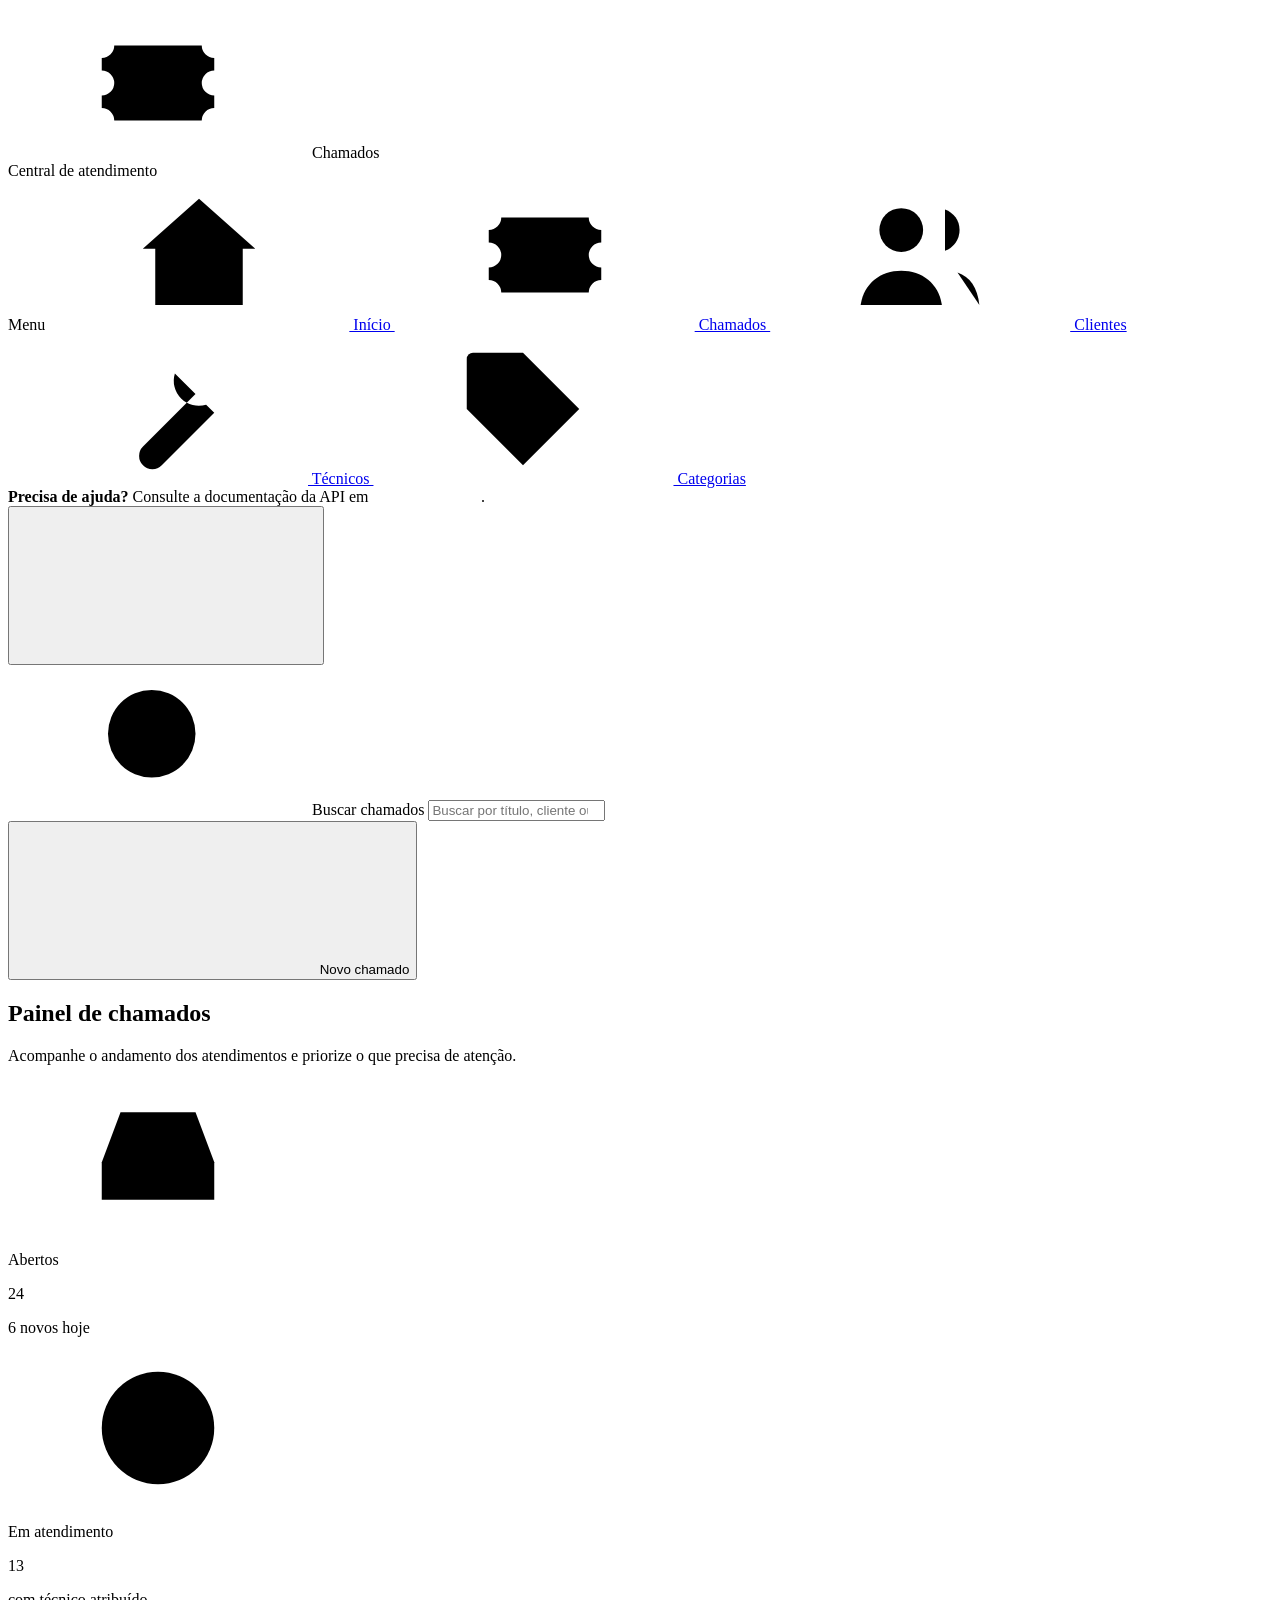
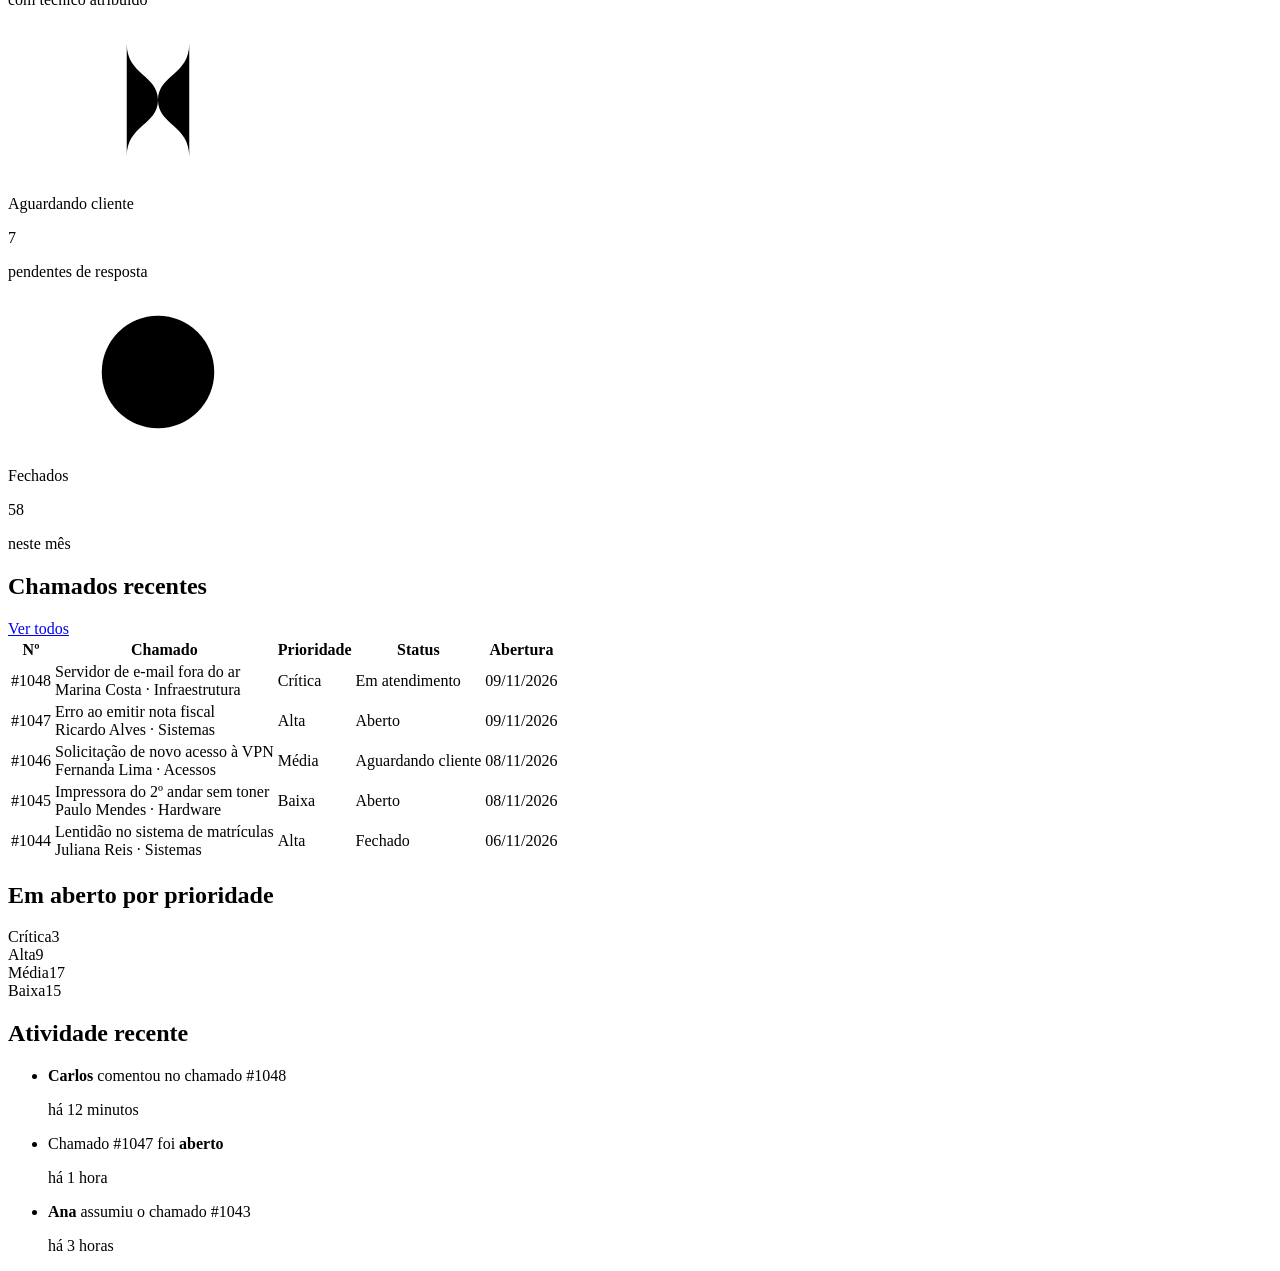
==== src/main/resources/templates/index.html @ 162d3570 "feat: add base de estilizacao do sistema" ====
<!DOCTYPE html>
<html lang="pt-BR" xmlns:th="http://www.thymeleaf.org">
<head>
  <meta charset="UTF-8">
  <meta name="viewport" content="width=device-width, initial-scale=1">
  <meta name="color-scheme" content="light">
  <title>Início · Sistema de Chamados</title>
  <link rel="stylesheet" th:href="@{/css/app.css}">
  <script>
    // Define o estado do menu antes da primeira renderização (evita "piscar").
    // Desktop: lembra a última escolha. Celular: sempre começa fechado.
    (function () {
      var mobile = window.matchMedia('(max-width: 860px)').matches;
      var saved = null;
      try { saved = localStorage.getItem('sidebar'); } catch (e) {}
      if (mobile || saved === 'closed') document.documentElement.classList.add('sidebar-collapsed');
    })();
  </script>
</head>
<body>

<!-- Ícones reutilizáveis -->
<svg xmlns="http://www.w3.org/2000/svg" style="display:none">
  <symbol id="i-home" viewBox="0 0 24 24"><path d="M3 11l9-8 9 8"/><path d="M5 10v10h14V10"/><path d="M10 20v-6h4v6"/></symbol>
  <symbol id="i-ticket" viewBox="0 0 24 24"><path d="M3 8a2 2 0 0 0 2-2h14a2 2 0 0 0 2 2v2a2 2 0 0 0 0 4v2a2 2 0 0 0-2 2H5a2 2 0 0 0-2-2v-2a2 2 0 0 0 0-4z"/><path d="M13 6v12" stroke-dasharray="2 3"/></symbol>
  <symbol id="i-users" viewBox="0 0 24 24"><circle cx="9" cy="8" r="3.5"/><path d="M2.5 20c.5-3.5 3.2-5.5 6.5-5.5s6 2 6.5 5.5"/><path d="M16 4.7a3.5 3.5 0 0 1 0 6.6"/><path d="M18 14.8c2 .7 3.2 2.4 3.5 5.2"/></symbol>
  <symbol id="i-wrench" viewBox="0 0 24 24"><path d="M14.7 6.3a4 4 0 0 0 5 5L21 12.6 12.6 21a2.1 2.1 0 0 1-3-3L18 9.6"/><path d="M14.7 6.3L11 10"/><path d="M13 3.5l2.5 2.5"/></symbol>
  <symbol id="i-tag" viewBox="0 0 24 24"><path d="M3 12V4a1 1 0 0 1 1-1h8l9 9-9 9z"/><circle cx="8" cy="8" r="1.2"/></symbol>
  <symbol id="i-menu" viewBox="0 0 24 24"><path d="M4 6h16M4 12h16M4 18h16"/></symbol>
  <symbol id="i-search"viewBox="0 0 24 24"><circle cx="11" cy="11" r="7"/><path d="M20 20l-3.5-3.5"/></symbol>
  <symbol id="i-plus" viewBox="0 0 24 24"><path d="M12 5v14M5 12h14"/></symbol>
  <symbol id="i-inbox" viewBox="0 0 24 24"><path d="M3 13l3-8h12l3 8v6H3z"/><path d="M3 13h5l1 3h6l1-3h5"/></symbol>
  <symbol id="i-clock" viewBox="0 0 24 24"><circle cx="12" cy="12" r="9"/><path d="M12 7v5l3 2"/></symbol>
  <symbol id="i-hourglass" viewBox="0 0 24 24"><path d="M6 3h12M6 21h12"/><path d="M7 3c0 5 5 5 5 9s-5 4-5 9"/><path d="M17 3c0 5-5 5-5 9s5 4 5 9"/></symbol>
  <symbol id="i-check" viewBox="0 0 24 24"><circle cx="12" cy="12" r="9"/><path d="M8 12.5l2.7 2.7L16 9.8"/></symbol>
</svg>

<div class="app">

  <!-- ================= Sidebar ================= -->
  <aside class="sidebar" id="sidebar">
    <a class="brand" th:href="@{/}">
      <span class="brand-mark">
        <svg class="icon" aria-hidden="true"><use href="#i-ticket"/></svg>
      </span>
      <span>
        <span class="brand-name">Chamados</span><br>
        <span class="brand-sub">Central de atendimento</span>
      </span>
    </a>

    <nav class="nav" aria-label="Navegação principal">
      <span class="nav-label">Menu</span>
      <a class="nav-link" href="#" aria-current="page">
        <svg class="icon" aria-hidden="true"><use href="#i-home"/></svg> Início
      </a>
      <a class="nav-link" href="#">
        <svg class="icon" aria-hidden="true"><use href="#i-ticket"/></svg> Chamados
      </a>
      <a class="nav-link" href="#">
        <svg class="icon" aria-hidden="true"><use href="#i-users"/></svg> Clientes
      </a>
      <a class="nav-link" href="#">
        <svg class="icon" aria-hidden="true"><use href="#i-wrench"/></svg> Técnicos
      </a>
      <a class="nav-link" href="#">
        <svg class="icon" aria-hidden="true"><use href="#i-tag"/></svg> Categorias
      </a>
    </nav>

    <div class="sidebar-footer">
      <strong>Precisa de ajuda?</strong>
      Consulte a documentação da API em <a class="link" style="color:#fff;text-decoration:underline" th:href="@{/swagger-ui.html}">/swagger-ui.html</a>.
    </div>
  </aside>

  <div class="backdrop" id="backdrop" aria-hidden="true"></div>

  <!-- ================= Conteúdo ================= -->
  <div class="main">

    <header class="topbar">
      <button class="menu-toggle" id="menu-toggle" type="button"
              aria-controls="sidebar" aria-expanded="true" aria-label="Alternar menu lateral">
        <svg class="icon" aria-hidden="true"><use href="#i-menu"/></svg>
      </button>
      <form class="search" role="search" onsubmit="return false">
        <svg class="icon" aria-hidden="true"><use href="#i-search"/></svg>
        <label class="sr-only" for="busca">Buscar chamados</label>
        <input id="busca" type="search" placeholder="Buscar por título, cliente ou nº do chamado">
      </form>
      <button class="btn btn-primary" type="button">
        <svg class="icon" aria-hidden="true"><use href="#i-plus"/></svg> Novo chamado
      </button>
    </header>

    <main class="content">

      <section class="page-head">
        <h1>Painel de chamados</h1>
        <p>Acompanhe o andamento dos atendimentos e priorize o que precisa de atenção.</p>
      </section>

      <!-- Resumo por status -->
      <section class="stats" aria-label="Resumo por status">
        <article class="card stat is-highlight">
          <span class="stat-icon"><svg class="icon" aria-hidden="true"><use href="#i-inbox"/></svg></span>
          <div>
            <p class="stat-label">Abertos</p>
            <p class="stat-value">24</p>
            <p class="stat-hint">6 novos hoje</p>
          </div>
        </article>
        <article class="card stat">
          <span class="stat-icon"><svg class="icon" aria-hidden="true"><use href="#i-clock"/></svg></span>
          <div>
            <p class="stat-label">Em atendimento</p>
            <p class="stat-value">13</p>
            <p class="stat-hint">com técnico atribuído</p>
          </div>
        </article>
        <article class="card stat">
          <span class="stat-icon"><svg class="icon" aria-hidden="true"><use href="#i-hourglass"/></svg></span>
          <div>
            <p class="stat-label">Aguardando cliente</p>
            <p class="stat-value">7</p>
            <p class="stat-hint">pendentes de resposta</p>
          </div>
        </article>
        <article class="card stat">
          <span class="stat-icon"><svg class="icon" aria-hidden="true"><use href="#i-check"/></svg></span>
          <div>
            <p class="stat-label">Fechados</p>
            <p class="stat-value">58</p>
            <p class="stat-hint">neste mês</p>
          </div>
        </article>
      </section>

      <div class="grid">

        <!-- Chamados recentes -->
        <section class="card" aria-labelledby="recentes">
          <div class="card-head">
            <h2 id="recentes">Chamados recentes</h2>
            <a class="link" href="#">Ver todos</a>
          </div>
          <div class="table-wrap">
            <table>
              <thead>
                <tr>
                  <th scope="col">Nº</th>
                  <th scope="col">Chamado</th>
                  <th scope="col">Prioridade</th>
                  <th scope="col">Status</th>
                  <th scope="col">Abertura</th>
                </tr>
              </thead>
              <tbody>
                <tr>
                  <td class="t-id">#1048</td>
                  <td><div class="t-title">Servidor de e-mail fora do ar</div><div class="t-meta">Marina Costa · Infraestrutura</div></td>
                  <td><span class="prio prio-critica">Crítica</span></td>
                  <td><span class="badge badge-atendimento">Em atendimento</span></td>
                  <td class="t-date">09/11/2026</td>
                </tr>
                <tr>
                  <td class="t-id">#1047</td>
                  <td><div class="t-title">Erro ao emitir nota fiscal</div><div class="t-meta">Ricardo Alves · Sistemas</div></td>
                  <td><span class="prio prio-alta">Alta</span></td>
                  <td><span class="badge badge-aberto">Aberto</span></td>
                  <td class="t-date">09/11/2026</td>
                </tr>
                <tr>
                  <td class="t-id">#1046</td>
                  <td><div class="t-title">Solicitação de novo acesso à VPN</div><div class="t-meta">Fernanda Lima · Acessos</div></td>
                  <td><span class="prio prio-media">Média</span></td>
                  <td><span class="badge badge-aguardando">Aguardando cliente</span></td>
                  <td class="t-date">08/11/2026</td>
                </tr>
                <tr>
                  <td class="t-id">#1045</td>
                  <td><div class="t-title">Impressora do 2º andar sem toner</div><div class="t-meta">Paulo Mendes · Hardware</div></td>
                  <td><span class="prio prio-baixa">Baixa</span></td>
                  <td><span class="badge badge-aberto">Aberto</span></td>
                  <td class="t-date">08/11/2026</td>
                </tr>
                <tr>
                  <td class="t-id">#1044</td>
                  <td><div class="t-title">Lentidão no sistema de matrículas</div><div class="t-meta">Juliana Reis · Sistemas</div></td>
                  <td><span class="prio prio-alta">Alta</span></td>
                  <td><span class="badge badge-fechado">Fechado</span></td>
                  <td class="t-date">06/11/2026</td>
                </tr>
              </tbody>
            </table>
          </div>
        </section>

        <!-- Painel lateral -->
        <div class="side">

          <section class="card" aria-labelledby="prioridades">
            <div class="card-head"><h2 id="prioridades">Em aberto por prioridade</h2></div>
            <div class="panel-body bars">
              <div class="bar-row">
                <div class="bar-top"><span>Crítica</span><span>3</span></div>
                <div class="bar bar-critica"><i style="width:8%"></i></div>
              </div>
              <div class="bar-row">
                <div class="bar-top"><span>Alta</span><span>9</span></div>
                <div class="bar bar-alta"><i style="width:25%"></i></div>
              </div>
              <div class="bar-row">
                <div class="bar-top"><span>Média</span><span>17</span></div>
                <div class="bar bar-media"><i style="width:47%"></i></div>
              </div>
              <div class="bar-row">
                <div class="bar-top"><span>Baixa</span><span>15</span></div>
                <div class="bar bar-baixa"><i style="width:42%"></i></div>
              </div>
            </div>
          </section>

          <section class="card" aria-labelledby="atividade">
            <div class="card-head"><h2 id="atividade">Atividade recente</h2></div>
            <ul class="panel-body activity">
              <li>
                <span class="activity-dot"></span>
                <div><p><strong>Carlos</strong> comentou no chamado #1048</p><time>há 12 minutos</time></div>
              </li>
              <li>
                <span class="activity-dot"></span>
                <div><p>Chamado #1047 foi <strong>aberto</strong></p><time>há 1 hora</time></div>
              </li>
              <li>
                <span class="activity-dot"></span>
                <div><p><strong>Ana</strong> assumiu o chamado #1043</p><time>há 3 horas</time></div>
              </li>
            </ul>
          </section>

        </div>
      </div>

    </main>
  </div>
</div>

<script>
  (function () {
    var root = document.documentElement;
    var toggle = document.getElementById('menu-toggle');
    var mobileQuery = window.matchMedia('(max-width: 860px)');

    function sync() {
      toggle.setAttribute('aria-expanded', String(!root.classList.contains('sidebar-collapsed')));
    }

    function setCollapsed(collapsed) {
      root.classList.toggle('sidebar-collapsed', collapsed);
      // Só o desktop guarda a preferência; no celular o menu é uma gaveta temporária.
      if (!mobileQuery.matches) {
        try { localStorage.setItem('sidebar', collapsed ? 'closed' : 'open'); } catch (e) {}
      }
      sync();
    }

    toggle.addEventListener('click', function () {
      setCollapsed(!root.classList.contains('sidebar-collapsed'));
    });

    // Gaveta (celular): fecha ao clicar fora, com Esc ou ao escolher um item.
    document.getElementById('backdrop').addEventListener('click', function () { setCollapsed(true); });
    document.addEventListener('keydown', function (e) {
      if (e.key === 'Escape' && mobileQuery.matches && !root.classList.contains('sidebar-collapsed')) {
        setCollapsed(true);
        toggle.focus();
      }
    });
    document.querySelectorAll('#sidebar .nav-link').forEach(function (link) {
      link.addEventListener('click', function () { if (mobileQuery.matches) setCollapsed(true); });
    });

    // Ao cruzar o breakpoint, volta ao padrão de cada modo.
    mobileQuery.addEventListener('change', function (e) {
      var saved = null;
      try { saved = localStorage.getItem('sidebar'); } catch (err) {}
      root.classList.toggle('sidebar-collapsed', e.matches || saved === 'closed');
      sync();
    });

    sync();
  })();
</script>

</body>
</html>
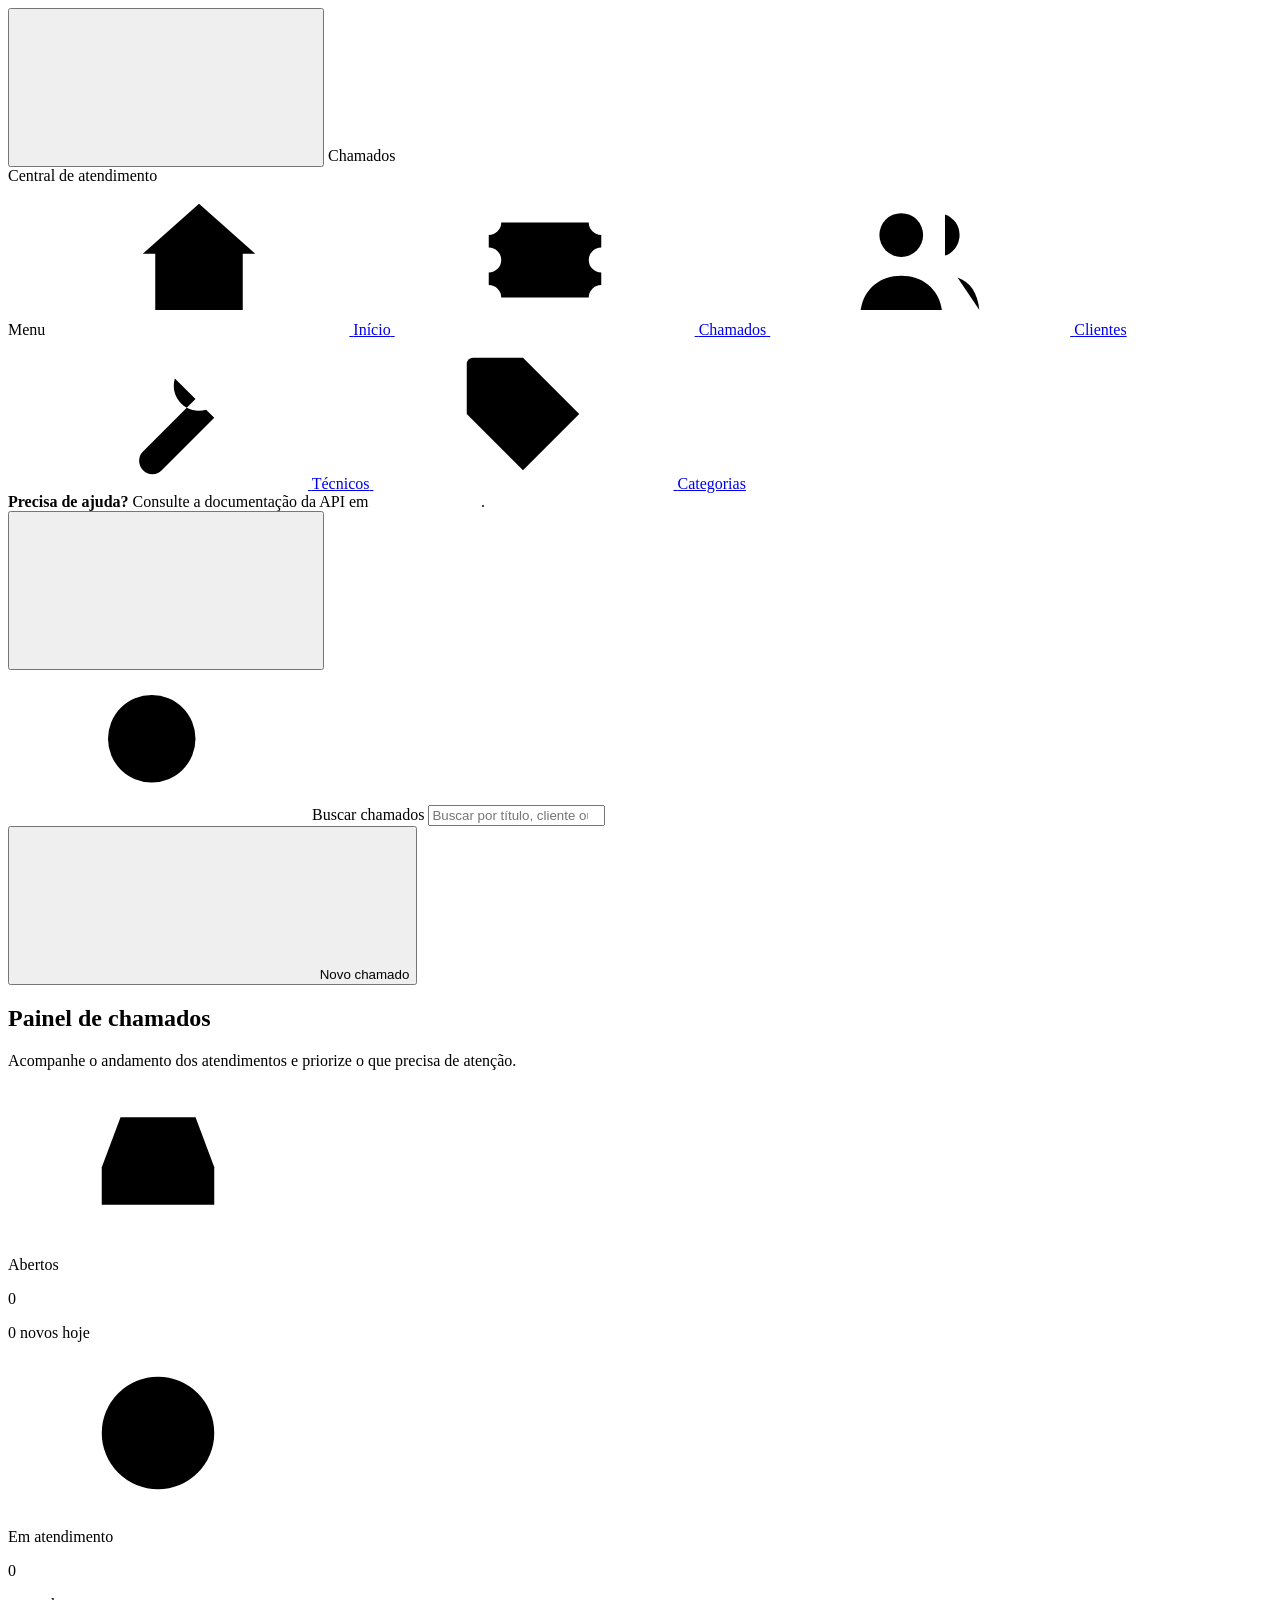
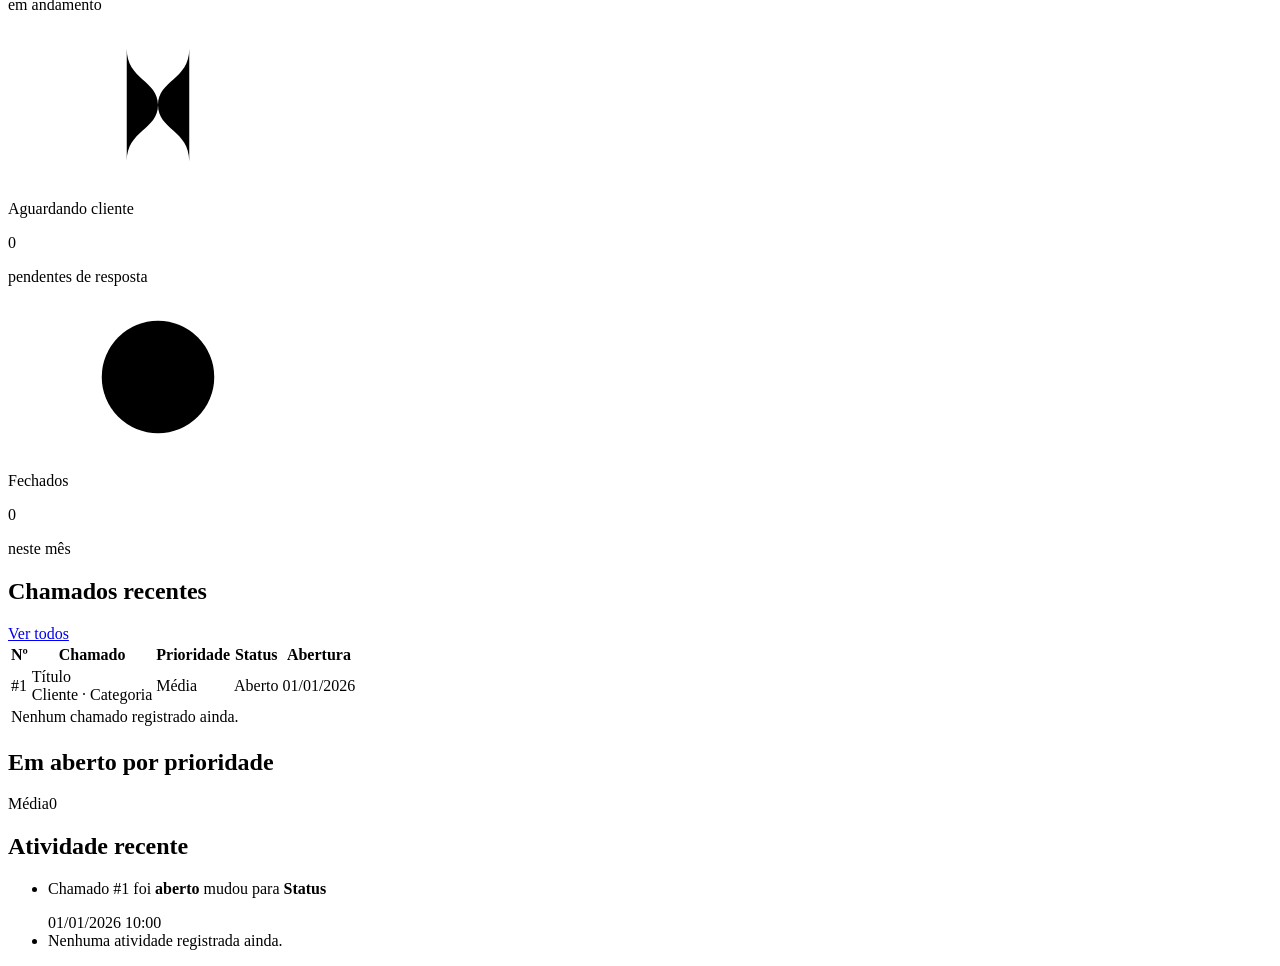
==== commit d3394dbc: "feat: cria pagina inicial com botoes não funcionais, e ajuste no back para novas implementacoes de b" ====
--- a/src/main/resources/templates/index.html
+++ b/src/main/resources/templates/index.html
@@ -39,32 +39,33 @@
 
   <!-- ================= Sidebar ================= -->
   <aside class="sidebar" id="sidebar">
-    <a class="brand" th:href="@{/}">
-      <span class="brand-mark">
-        <svg class="icon" aria-hidden="true"><use href="#i-ticket"/></svg>
-      </span>
-      <span>
+    <div class="brand">
+      <button class="brand-mark sidebar-toggle" id="sidebar-toggle" type="button"
+              aria-controls="sidebar" aria-expanded="true" aria-label="Ocultar menu lateral" title="Ocultar menu">
+        <svg class="icon" aria-hidden="true"><use href="#i-menu"/></svg>
+      </button>
+      <a class="brand-text" th:href="@{/}">
         <span class="brand-name">Chamados</span><br>
         <span class="brand-sub">Central de atendimento</span>
-      </span>
-    </a>
+      </a>
+    </div>
 
     <nav class="nav" aria-label="Navegação principal">
       <span class="nav-label">Menu</span>
-      <a class="nav-link" href="#" aria-current="page">
-        <svg class="icon" aria-hidden="true"><use href="#i-home"/></svg> Início
-      </a>
-      <a class="nav-link" href="#">
-        <svg class="icon" aria-hidden="true"><use href="#i-ticket"/></svg> Chamados
-      </a>
-      <a class="nav-link" href="#">
-        <svg class="icon" aria-hidden="true"><use href="#i-users"/></svg> Clientes
-      </a>
-      <a class="nav-link" href="#">
-        <svg class="icon" aria-hidden="true"><use href="#i-wrench"/></svg> Técnicos
-      </a>
-      <a class="nav-link" href="#">
-        <svg class="icon" aria-hidden="true"><use href="#i-tag"/></svg> Categorias
+      <a class="nav-link" href="#" aria-current="page" title="Início">
+        <svg class="icon" aria-hidden="true"><use href="#i-home"/></svg> <span class="nav-text">Início</span>
+      </a>
+      <a class="nav-link" href="#" title="Chamados">
+        <svg class="icon" aria-hidden="true"><use href="#i-ticket"/></svg> <span class="nav-text">Chamados</span>
+      </a>
+      <a class="nav-link" href="#" title="Clientes">
+        <svg class="icon" aria-hidden="true"><use href="#i-users"/></svg> <span class="nav-text">Clientes</span>
+      </a>
+      <a class="nav-link" href="#" title="Técnicos">
+        <svg class="icon" aria-hidden="true"><use href="#i-wrench"/></svg> <span class="nav-text">Técnicos</span>
+      </a>
+      <a class="nav-link" href="#" title="Categorias">
+        <svg class="icon" aria-hidden="true"><use href="#i-tag"/></svg> <span class="nav-text">Categorias</span>
       </a>
     </nav>
 
@@ -80,8 +81,9 @@
   <div class="main">
 
     <header class="topbar">
+      <!-- Só aparece no celular, onde o menu some por completo (gaveta) -->
       <button class="menu-toggle" id="menu-toggle" type="button"
-              aria-controls="sidebar" aria-expanded="true" aria-label="Alternar menu lateral">
+              aria-controls="sidebar" aria-expanded="true" aria-label="Abrir menu lateral">
         <svg class="icon" aria-hidden="true"><use href="#i-menu"/></svg>
       </button>
       <form class="search" role="search" onsubmit="return false">
@@ -107,23 +109,23 @@
           <span class="stat-icon"><svg class="icon" aria-hidden="true"><use href="#i-inbox"/></svg></span>
           <div>
             <p class="stat-label">Abertos</p>
-            <p class="stat-value">24</p>
-            <p class="stat-hint">6 novos hoje</p>
+            <p class="stat-value" th:text="${painel.abertos}">0</p>
+            <p class="stat-hint" th:text="${painel.abertosHoje == 1 ? '1 novo hoje' : painel.abertosHoje + ' novos hoje'}">0 novos hoje</p>
           </div>
         </article>
         <article class="card stat">
           <span class="stat-icon"><svg class="icon" aria-hidden="true"><use href="#i-clock"/></svg></span>
           <div>
             <p class="stat-label">Em atendimento</p>
-            <p class="stat-value">13</p>
-            <p class="stat-hint">com técnico atribuído</p>
+            <p class="stat-value" th:text="${painel.emAtendimento}">0</p>
+            <p class="stat-hint">em andamento</p>
           </div>
         </article>
         <article class="card stat">
           <span class="stat-icon"><svg class="icon" aria-hidden="true"><use href="#i-hourglass"/></svg></span>
           <div>
             <p class="stat-label">Aguardando cliente</p>
-            <p class="stat-value">7</p>
+            <p class="stat-value" th:text="${painel.aguardandoCliente}">0</p>
             <p class="stat-hint">pendentes de resposta</p>
           </div>
         </article>
@@ -131,7 +133,7 @@
           <span class="stat-icon"><svg class="icon" aria-hidden="true"><use href="#i-check"/></svg></span>
           <div>
             <p class="stat-label">Fechados</p>
-            <p class="stat-value">58</p>
+            <p class="stat-value" th:text="${painel.fechadosNoMes}">0</p>
             <p class="stat-hint">neste mês</p>
           </div>
         </article>
@@ -157,40 +159,18 @@
                 </tr>
               </thead>
               <tbody>
-                <tr>
-                  <td class="t-id">#1048</td>
-                  <td><div class="t-title">Servidor de e-mail fora do ar</div><div class="t-meta">Marina Costa · Infraestrutura</div></td>
-                  <td><span class="prio prio-critica">Crítica</span></td>
-                  <td><span class="badge badge-atendimento">Em atendimento</span></td>
-                  <td class="t-date">09/11/2026</td>
+                <tr th:each="c : ${painel.recentes}">
+                  <td class="t-id" th:text="${'#' + c.id}">#1</td>
+                  <td>
+                    <div class="t-title" th:text="${c.titulo}">Título</div>
+                    <div class="t-meta" th:text="${c.cliente.nome + ' · ' + c.categoria.nome}">Cliente · Categoria</div>
+                  </td>
+                  <td><span th:class="${'prio prio-' + c.prioridade.css}" th:text="${c.prioridade.label}">Média</span></td>
+                  <td><span th:class="${'badge badge-' + c.status.css}" th:text="${c.status.label}">Aberto</span></td>
+                  <td class="t-date" th:text="${#temporals.format(c.dataAbertura, 'dd/MM/yyyy')}">01/01/2026</td>
                 </tr>
-                <tr>
-                  <td class="t-id">#1047</td>
-                  <td><div class="t-title">Erro ao emitir nota fiscal</div><div class="t-meta">Ricardo Alves · Sistemas</div></td>
-                  <td><span class="prio prio-alta">Alta</span></td>
-                  <td><span class="badge badge-aberto">Aberto</span></td>
-                  <td class="t-date">09/11/2026</td>
-                </tr>
-                <tr>
-                  <td class="t-id">#1046</td>
-                  <td><div class="t-title">Solicitação de novo acesso à VPN</div><div class="t-meta">Fernanda Lima · Acessos</div></td>
-                  <td><span class="prio prio-media">Média</span></td>
-                  <td><span class="badge badge-aguardando">Aguardando cliente</span></td>
-                  <td class="t-date">08/11/2026</td>
-                </tr>
-                <tr>
-                  <td class="t-id">#1045</td>
-                  <td><div class="t-title">Impressora do 2º andar sem toner</div><div class="t-meta">Paulo Mendes · Hardware</div></td>
-                  <td><span class="prio prio-baixa">Baixa</span></td>
-                  <td><span class="badge badge-aberto">Aberto</span></td>
-                  <td class="t-date">08/11/2026</td>
-                </tr>
-                <tr>
-                  <td class="t-id">#1044</td>
-                  <td><div class="t-title">Lentidão no sistema de matrículas</div><div class="t-meta">Juliana Reis · Sistemas</div></td>
-                  <td><span class="prio prio-alta">Alta</span></td>
-                  <td><span class="badge badge-fechado">Fechado</span></td>
-                  <td class="t-date">06/11/2026</td>
+                <tr th:if="${#lists.isEmpty(painel.recentes)}">
+                  <td class="empty" colspan="5">Nenhum chamado registrado ainda.</td>
                 </tr>
               </tbody>
             </table>
@@ -203,21 +183,9 @@
           <section class="card" aria-labelledby="prioridades">
             <div class="card-head"><h2 id="prioridades">Em aberto por prioridade</h2></div>
             <div class="panel-body bars">
-              <div class="bar-row">
-                <div class="bar-top"><span>Crítica</span><span>3</span></div>
-                <div class="bar bar-critica"><i style="width:8%"></i></div>
-              </div>
-              <div class="bar-row">
-                <div class="bar-top"><span>Alta</span><span>9</span></div>
-                <div class="bar bar-alta"><i style="width:25%"></i></div>
-              </div>
-              <div class="bar-row">
-                <div class="bar-top"><span>Média</span><span>17</span></div>
-                <div class="bar bar-media"><i style="width:47%"></i></div>
-              </div>
-              <div class="bar-row">
-                <div class="bar-top"><span>Baixa</span><span>15</span></div>
-                <div class="bar bar-baixa"><i style="width:42%"></i></div>
+              <div class="bar-row" th:each="p : ${painel.porPrioridade}">
+                <div class="bar-top"><span th:text="${p.prioridade.label}">Média</span><span th:text="${p.quantidade}">0</span></div>
+                <div th:class="${'bar bar-' + p.prioridade.css}"><i th:style="${'width:' + p.percentual + '%'}"></i></div>
               </div>
             </div>
           </section>
@@ -225,18 +193,19 @@
           <section class="card" aria-labelledby="atividade">
             <div class="card-head"><h2 id="atividade">Atividade recente</h2></div>
             <ul class="panel-body activity">
-              <li>
+              <li th:each="a : ${painel.atividades}">
                 <span class="activity-dot"></span>
-                <div><p><strong>Carlos</strong> comentou no chamado #1048</p><time>há 12 minutos</time></div>
+                <div>
+                  <p>
+                    Chamado <th:block th:text="${'#' + a.chamadoId}">#1</th:block>
+                    <th:block th:if="${a.statusAnterior == null}">foi <strong>aberto</strong></th:block>
+                    <th:block th:unless="${a.statusAnterior == null}">mudou para <strong th:text="${a.statusNovo.label}">Status</strong></th:block>
+                  </p>
+                  <time th:datetime="${#temporals.format(a.data, 'yyyy-MM-dd''T''HH:mm')}"
+                        th:text="${#temporals.format(a.data, 'dd/MM/yyyy HH:mm')}">01/01/2026 10:00</time>
+                </div>
               </li>
-              <li>
-                <span class="activity-dot"></span>
-                <div><p>Chamado #1047 foi <strong>aberto</strong></p><time>há 1 hora</time></div>
-              </li>
-              <li>
-                <span class="activity-dot"></span>
-                <div><p><strong>Ana</strong> assumiu o chamado #1043</p><time>há 3 horas</time></div>
-              </li>
+              <li class="empty" th:if="${#lists.isEmpty(painel.atividades)}">Nenhuma atividade registrada ainda.</li>
             </ul>
           </section>
 
@@ -250,11 +219,17 @@
 <script>
   (function () {
     var root = document.documentElement;
-    var toggle = document.getElementById('menu-toggle');
+    var toggle = document.getElementById('menu-toggle');          // topo (celular)
+    var sidebarToggle = document.getElementById('sidebar-toggle'); // dentro do menu
     var mobileQuery = window.matchMedia('(max-width: 860px)');
 
     function sync() {
-      toggle.setAttribute('aria-expanded', String(!root.classList.contains('sidebar-collapsed')));
+      var open = !root.classList.contains('sidebar-collapsed');
+      toggle.setAttribute('aria-expanded', String(open));
+      sidebarToggle.setAttribute('aria-expanded', String(open));
+      var label = open ? 'Ocultar menu lateral' : 'Mostrar menu lateral';
+      sidebarToggle.setAttribute('aria-label', label);
+      sidebarToggle.title = open ? 'Ocultar menu' : 'Mostrar menu';
     }
 
     function setCollapsed(collapsed) {
@@ -266,8 +241,14 @@
       sync();
     }
 
-    toggle.addEventListener('click', function () {
+    function onToggleClick() {
       setCollapsed(!root.classList.contains('sidebar-collapsed'));
+    }
+    toggle.addEventListener('click', onToggleClick);
+    sidebarToggle.addEventListener('click', function () {
+      onToggleClick();
+      // No celular o menu some ao fechar; devolve o foco ao botão do topo.
+      if (mobileQuery.matches) toggle.focus();
     });
 
     // Gaveta (celular): fecha ao clicar fora, com Esc ou ao escolher um item.
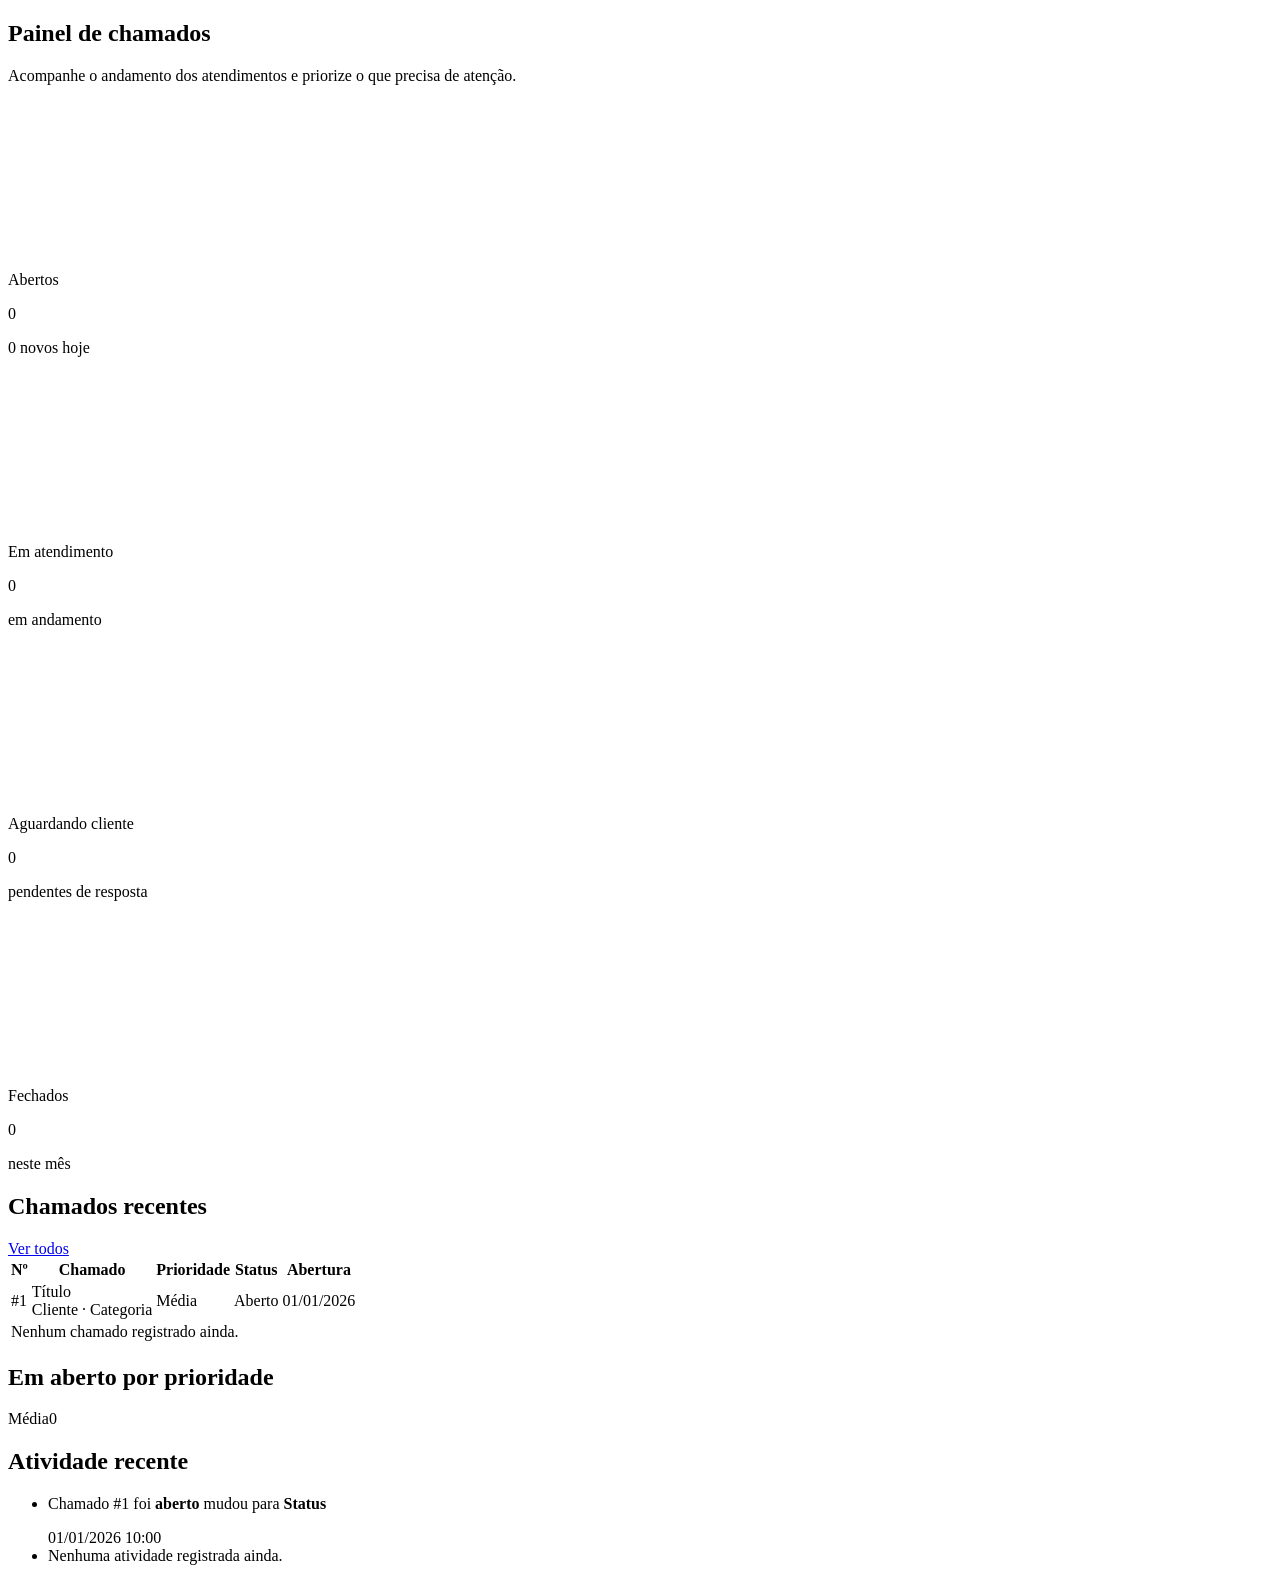
==== commit ec18da68: "feat: cria tela de categorias" ====
--- a/src/main/resources/templates/index.html
+++ b/src/main/resources/templates/index.html
@@ -2,99 +2,21 @@
 <html lang="pt-BR" xmlns:th="http://www.thymeleaf.org">
 <head>
   <meta charset="UTF-8">
-  <meta name="viewport" content="width=device-width, initial-scale=1">
-  <meta name="color-scheme" content="light">
   <title>Início · Sistema de Chamados</title>
-  <link rel="stylesheet" th:href="@{/css/app.css}">
-  <script>
-    // Define o estado do menu antes da primeira renderização (evita "piscar").
-    // Desktop: lembra a última escolha. Celular: sempre começa fechado.
-    (function () {
-      var mobile = window.matchMedia('(max-width: 860px)').matches;
-      var saved = null;
-      try { saved = localStorage.getItem('sidebar'); } catch (e) {}
-      if (mobile || saved === 'closed') document.documentElement.classList.add('sidebar-collapsed');
-    })();
-  </script>
+  <th:block th:replace="~{fragments/layout :: head-assets}"/>
 </head>
 <body>
 
-<!-- Ícones reutilizáveis -->
-<svg xmlns="http://www.w3.org/2000/svg" style="display:none">
-  <symbol id="i-home" viewBox="0 0 24 24"><path d="M3 11l9-8 9 8"/><path d="M5 10v10h14V10"/><path d="M10 20v-6h4v6"/></symbol>
-  <symbol id="i-ticket" viewBox="0 0 24 24"><path d="M3 8a2 2 0 0 0 2-2h14a2 2 0 0 0 2 2v2a2 2 0 0 0 0 4v2a2 2 0 0 0-2 2H5a2 2 0 0 0-2-2v-2a2 2 0 0 0 0-4z"/><path d="M13 6v12" stroke-dasharray="2 3"/></symbol>
-  <symbol id="i-users" viewBox="0 0 24 24"><circle cx="9" cy="8" r="3.5"/><path d="M2.5 20c.5-3.5 3.2-5.5 6.5-5.5s6 2 6.5 5.5"/><path d="M16 4.7a3.5 3.5 0 0 1 0 6.6"/><path d="M18 14.8c2 .7 3.2 2.4 3.5 5.2"/></symbol>
-  <symbol id="i-wrench" viewBox="0 0 24 24"><path d="M14.7 6.3a4 4 0 0 0 5 5L21 12.6 12.6 21a2.1 2.1 0 0 1-3-3L18 9.6"/><path d="M14.7 6.3L11 10"/><path d="M13 3.5l2.5 2.5"/></symbol>
-  <symbol id="i-tag" viewBox="0 0 24 24"><path d="M3 12V4a1 1 0 0 1 1-1h8l9 9-9 9z"/><circle cx="8" cy="8" r="1.2"/></symbol>
-  <symbol id="i-menu" viewBox="0 0 24 24"><path d="M4 6h16M4 12h16M4 18h16"/></symbol>
-  <symbol id="i-search"viewBox="0 0 24 24"><circle cx="11" cy="11" r="7"/><path d="M20 20l-3.5-3.5"/></symbol>
-  <symbol id="i-plus" viewBox="0 0 24 24"><path d="M12 5v14M5 12h14"/></symbol>
-  <symbol id="i-inbox" viewBox="0 0 24 24"><path d="M3 13l3-8h12l3 8v6H3z"/><path d="M3 13h5l1 3h6l1-3h5"/></symbol>
-  <symbol id="i-clock" viewBox="0 0 24 24"><circle cx="12" cy="12" r="9"/><path d="M12 7v5l3 2"/></symbol>
-  <symbol id="i-hourglass" viewBox="0 0 24 24"><path d="M6 3h12M6 21h12"/><path d="M7 3c0 5 5 5 5 9s-5 4-5 9"/><path d="M17 3c0 5-5 5-5 9s5 4 5 9"/></symbol>
-  <symbol id="i-check" viewBox="0 0 24 24"><circle cx="12" cy="12" r="9"/><path d="M8 12.5l2.7 2.7L16 9.8"/></symbol>
-</svg>
+<th:block th:replace="~{fragments/layout :: icons}"/>
 
 <div class="app">
 
-  <!-- ================= Sidebar ================= -->
-  <aside class="sidebar" id="sidebar">
-    <div class="brand">
-      <button class="brand-mark sidebar-toggle" id="sidebar-toggle" type="button"
-              aria-controls="sidebar" aria-expanded="true" aria-label="Ocultar menu lateral" title="Ocultar menu">
-        <svg class="icon" aria-hidden="true"><use href="#i-menu"/></svg>
-      </button>
-      <a class="brand-text" th:href="@{/}">
-        <span class="brand-name">Chamados</span><br>
-        <span class="brand-sub">Central de atendimento</span>
-      </a>
-    </div>
-
-    <nav class="nav" aria-label="Navegação principal">
-      <span class="nav-label">Menu</span>
-      <a class="nav-link" href="#" aria-current="page" title="Início">
-        <svg class="icon" aria-hidden="true"><use href="#i-home"/></svg> <span class="nav-text">Início</span>
-      </a>
-      <a class="nav-link" href="#" title="Chamados">
-        <svg class="icon" aria-hidden="true"><use href="#i-ticket"/></svg> <span class="nav-text">Chamados</span>
-      </a>
-      <a class="nav-link" href="#" title="Clientes">
-        <svg class="icon" aria-hidden="true"><use href="#i-users"/></svg> <span class="nav-text">Clientes</span>
-      </a>
-      <a class="nav-link" href="#" title="Técnicos">
-        <svg class="icon" aria-hidden="true"><use href="#i-wrench"/></svg> <span class="nav-text">Técnicos</span>
-      </a>
-      <a class="nav-link" href="#" title="Categorias">
-        <svg class="icon" aria-hidden="true"><use href="#i-tag"/></svg> <span class="nav-text">Categorias</span>
-      </a>
-    </nav>
-
-    <div class="sidebar-footer">
-      <strong>Precisa de ajuda?</strong>
-      Consulte a documentação da API em <a class="link" style="color:#fff;text-decoration:underline" th:href="@{/swagger-ui.html}">/swagger-ui.html</a>.
-    </div>
-  </aside>
-
-  <div class="backdrop" id="backdrop" aria-hidden="true"></div>
+  <th:block th:replace="~{fragments/layout :: sidebar('inicio')}"/>
 
   <!-- ================= Conteúdo ================= -->
   <div class="main">
 
-    <header class="topbar">
-      <!-- Só aparece no celular, onde o menu some por completo (gaveta) -->
-      <button class="menu-toggle" id="menu-toggle" type="button"
-              aria-controls="sidebar" aria-expanded="true" aria-label="Abrir menu lateral">
-        <svg class="icon" aria-hidden="true"><use href="#i-menu"/></svg>
-      </button>
-      <form class="search" role="search" onsubmit="return false">
-        <svg class="icon" aria-hidden="true"><use href="#i-search"/></svg>
-        <label class="sr-only" for="busca">Buscar chamados</label>
-        <input id="busca" type="search" placeholder="Buscar por título, cliente ou nº do chamado">
-      </form>
-      <button class="btn btn-primary" type="button">
-        <svg class="icon" aria-hidden="true"><use href="#i-plus"/></svg> Novo chamado
-      </button>
-    </header>
+    <th:block th:replace="~{fragments/layout :: topbar}"/>
 
     <main class="content">
 
@@ -216,64 +138,7 @@
   </div>
 </div>
 
-<script>
-  (function () {
-    var root = document.documentElement;
-    var toggle = document.getElementById('menu-toggle');          // topo (celular)
-    var sidebarToggle = document.getElementById('sidebar-toggle'); // dentro do menu
-    var mobileQuery = window.matchMedia('(max-width: 860px)');
-
-    function sync() {
-      var open = !root.classList.contains('sidebar-collapsed');
-      toggle.setAttribute('aria-expanded', String(open));
-      sidebarToggle.setAttribute('aria-expanded', String(open));
-      var label = open ? 'Ocultar menu lateral' : 'Mostrar menu lateral';
-      sidebarToggle.setAttribute('aria-label', label);
-      sidebarToggle.title = open ? 'Ocultar menu' : 'Mostrar menu';
-    }
-
-    function setCollapsed(collapsed) {
-      root.classList.toggle('sidebar-collapsed', collapsed);
-      // Só o desktop guarda a preferência; no celular o menu é uma gaveta temporária.
-      if (!mobileQuery.matches) {
-        try { localStorage.setItem('sidebar', collapsed ? 'closed' : 'open'); } catch (e) {}
-      }
-      sync();
-    }
-
-    function onToggleClick() {
-      setCollapsed(!root.classList.contains('sidebar-collapsed'));
-    }
-    toggle.addEventListener('click', onToggleClick);
-    sidebarToggle.addEventListener('click', function () {
-      onToggleClick();
-      // No celular o menu some ao fechar; devolve o foco ao botão do topo.
-      if (mobileQuery.matches) toggle.focus();
-    });
-
-    // Gaveta (celular): fecha ao clicar fora, com Esc ou ao escolher um item.
-    document.getElementById('backdrop').addEventListener('click', function () { setCollapsed(true); });
-    document.addEventListener('keydown', function (e) {
-      if (e.key === 'Escape' && mobileQuery.matches && !root.classList.contains('sidebar-collapsed')) {
-        setCollapsed(true);
-        toggle.focus();
-      }
-    });
-    document.querySelectorAll('#sidebar .nav-link').forEach(function (link) {
-      link.addEventListener('click', function () { if (mobileQuery.matches) setCollapsed(true); });
-    });
-
-    // Ao cruzar o breakpoint, volta ao padrão de cada modo.
-    mobileQuery.addEventListener('change', function (e) {
-      var saved = null;
-      try { saved = localStorage.getItem('sidebar'); } catch (err) {}
-      root.classList.toggle('sidebar-collapsed', e.matches || saved === 'closed');
-      sync();
-    });
-
-    sync();
-  })();
-</script>
+<th:block th:replace="~{fragments/layout :: scripts}"/>
 
 </body>
 </html>
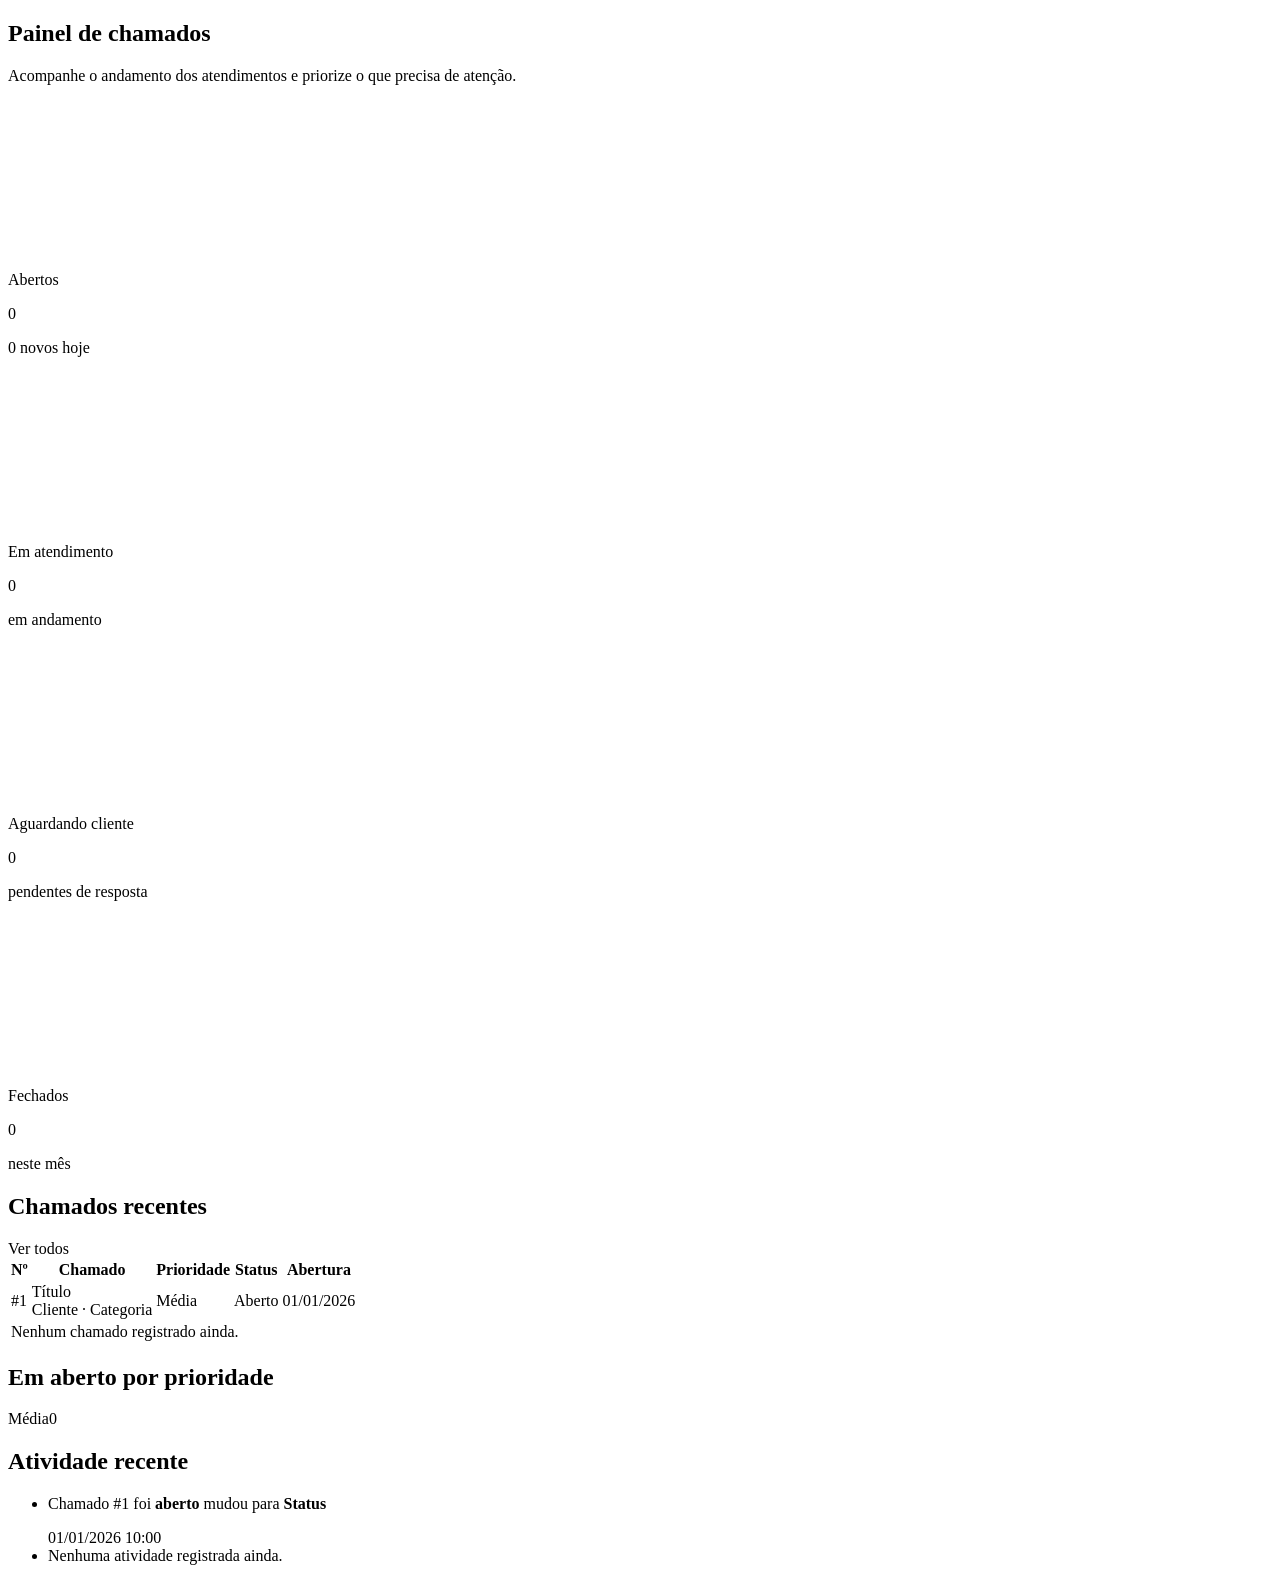
==== commit ab4facc2: "feat: implementa toda feature de chamado e ajusta bugs encontrandos" ====
--- a/src/main/resources/templates/index.html
+++ b/src/main/resources/templates/index.html
@@ -67,7 +67,7 @@
         <section class="card" aria-labelledby="recentes">
           <div class="card-head">
             <h2 id="recentes">Chamados recentes</h2>
-            <a class="link" href="#">Ver todos</a>
+            <a class="link" th:href="@{/telas/chamados}">Ver todos</a>
           </div>
           <div class="table-wrap">
             <table>
@@ -81,10 +81,10 @@
                 </tr>
               </thead>
               <tbody>
-                <tr th:each="c : ${painel.recentes}">
+                <tr th:each="c : ${painel.recentes}" class="row-link" th:data-href="@{/telas/chamados/{id}(id=${c.id})}">
                   <td class="t-id" th:text="${'#' + c.id}">#1</td>
                   <td>
-                    <div class="t-title" th:text="${c.titulo}">Título</div>
+                    <a class="t-title t-link" th:href="@{/telas/chamados/{id}(id=${c.id})}" th:text="${c.titulo}">Título</a>
                     <div class="t-meta" th:text="${c.cliente.nome + ' · ' + c.categoria.nome}">Cliente · Categoria</div>
                   </td>
                   <td><span th:class="${'prio prio-' + c.prioridade.css}" th:text="${c.prioridade.label}">Média</span></td>
